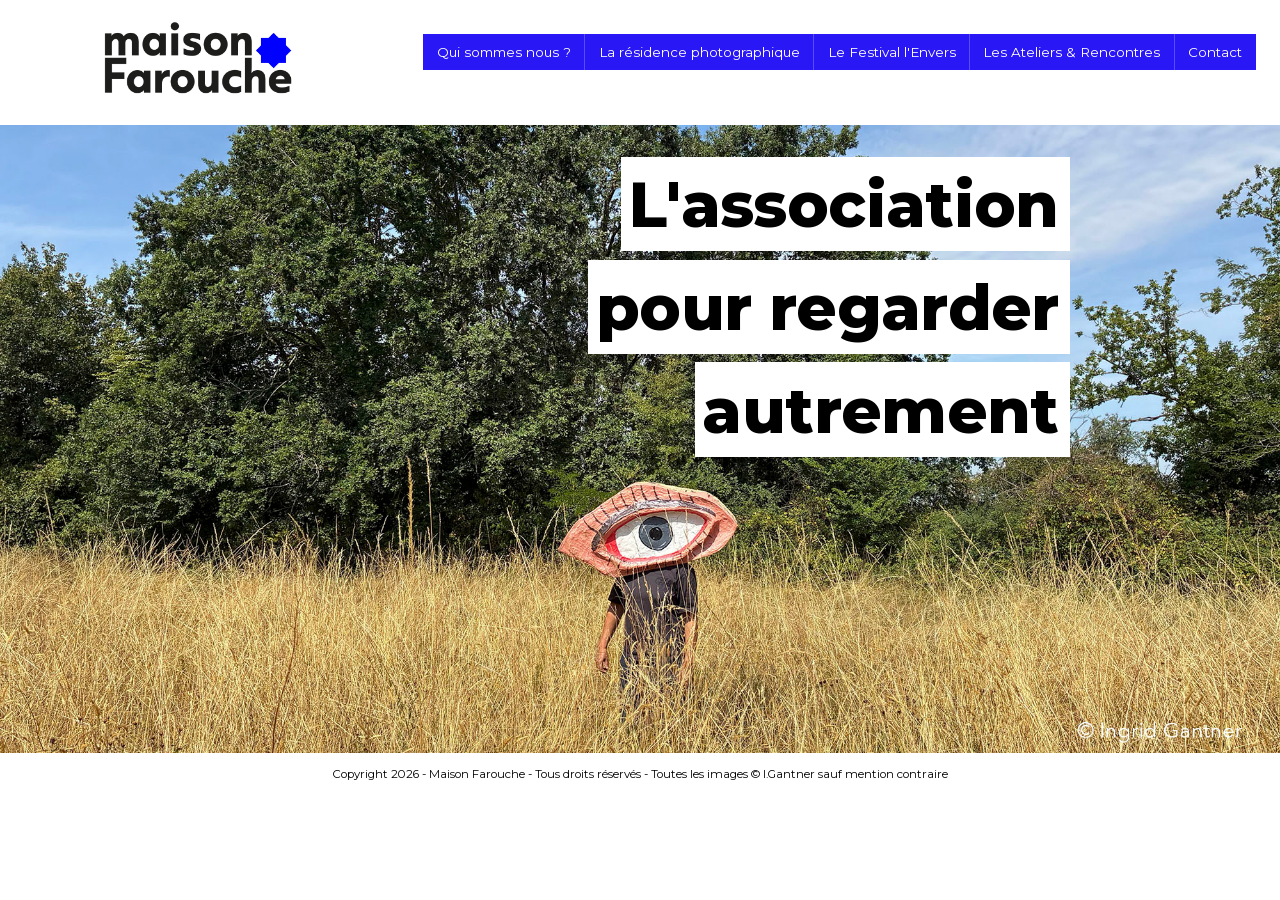
==== index.html @ 77f323ca "Add files via upload" ====
<!DOCTYPE html>
<html lang="fr">
<head>
<meta charset="UTF-8">
<meta name="viewport" content="width=device-width, initial-scale=1">
<meta name="robots" content="noindex, nofollow">
<title>Maison Farouche – Photographie, résidence et festival à Lignières</title>
<meta name="description" content="Maison Farouche, association de Lignières (Aube) : résidence photographique, festival l’Envers, ateliers et rencontres pour regarder autrement.">
<meta name="theme-color" content="#2a17f5">
<link rel="canonical" href="https://maison-farouche.org/">
<meta property="og:site_name" content="Maison Farouche">
<meta property="og:type" content="website">
<meta property="og:locale" content="fr_FR">
<meta property="og:title" content="Maison Farouche – Photographie, résidence et festival à Lignières">
<meta property="og:description" content="Maison Farouche, association de Lignières (Aube) : résidence photographique, festival l’Envers, ateliers et rencontres pour regarder autrement.">
<meta property="og:url" content="https://maison-farouche.org/">
<meta property="og:image" content="https://maison-farouche.org/images/fond_2000.jpg">
<meta name="twitter:card" content="summary_large_image">
<link rel="icon" href="favicon.ico" sizes="48x48">
<link rel="icon" href="favicon.svg" type="image/svg+xml">
<link rel="icon" href="favicon-32.png" type="image/png" sizes="32x32">
<link rel="apple-touch-icon" href="apple-touch-icon.png">
<link rel="preload" href="fonts/montserrat-latin.woff2" as="font" type="font/woff2" crossorigin>
<link rel="stylesheet" href="site.css">
<link rel="stylesheet" href="home.css">
<script type="application/ld+json">
{"@context":"https://schema.org","@type":"Organization","name":"Maison Farouche","url":"https://maison-farouche.org/","logo":"https://maison-farouche.org/images/logo%20MF.PNG","description":"Association pour promouvoir l’art comme vecteur de démocratisation culturelle, de bien-être, d’éducation et de lien social : résidence photographique, festival l’Envers, ateliers et rencontres.","address":{"@type":"PostalAddress","addressLocality":"Lignières","addressRegion":"Aube","addressCountry":"FR"}}
</script>
<script src="site.js" defer></script>
</head>
<body>
<header>
  <a class="logo" href="index.html"><img src="images/logo MF.PNG" alt="Maison Farouche" width="364" height="160"></a>
  <button class="burger" aria-label="Menu" aria-expanded="false" aria-controls="menu">
    <span></span><span></span><span></span>
  </button>
  <nav id="menu" aria-label="Navigation principale">
    <a href="about.html">Qui sommes nous ?</a>
    <a href="residence.html">La résidence photographique</a>
    <a href="festival.html">Le Festival l'Envers</a>
    <a href="conference.html">Les Ateliers &amp; Rencontres</a>
    <a href="contact.html">Contact</a>
  </nav>
</header>

<section class="hero">
  <h1>
    <span>L'association</span>
    <span>pour regarder</span>
    <span>autrement</span>
  </h1>
</section>

<footer>Copyright 2026 - Maison Farouche - Tous droits réservés - Toutes les images © I.Gantner sauf mention contraire</footer>
</body>
</html>
---- site.css ----
@font-face {
    font-family: 'Montserrat'; font-style: normal; font-weight: 100 900; font-display: swap;
    src: url('fonts/montserrat-latin-ext.woff2') format('woff2');
    unicode-range: U+0100-02BA, U+02BD-02C5, U+02C7-02CC, U+02CE-02D7, U+02DD-02FF, U+0304, U+0308, U+0329, U+1D00-1DBF, U+1E00-1E9F, U+1EF2-1EFF, U+2020, U+20A0-20AB, U+20AD-20C4, U+2113, U+2C60-2C7F, U+A720-A7FF;
  }
  @font-face {
    font-family: 'Montserrat'; font-style: normal; font-weight: 100 900; font-display: swap;
    src: url('fonts/montserrat-latin.woff2') format('woff2');
    unicode-range: U+0000-00FF, U+0131, U+0152-0153, U+02BB-02BC, U+02C6, U+02DA, U+02DC, U+0304, U+0308, U+0329, U+2000-206F, U+20AC, U+2122, U+2191, U+2193, U+2212, U+2215, U+FEFF, U+FFFD;
  }

* { box-sizing: border-box; margin: 0; padding: 0; }
html, body { overflow-x: hidden; max-width: 100%; }
body { font-family: 'Montserrat', sans-serif; background: #fff; color: #000; }

header {
  position: relative; z-index: 10;
  height: 9.75vw; min-height: 70px;
  display: flex; align-items: center; justify-content: space-between;
  padding: 0 1.9vw 0 7.5vw;
}
.logo img { display: block; width: 16.5vw; min-width: 110px; height: auto; }

nav { display: flex; margin-top: -1.6vw; }
nav a {
  background: #2a17f5; color: #fff; text-decoration: none;
  font-size: 1.05vw; font-weight: 400;
  padding: 0 1.05vw; height: 2.8vw; min-height: 34px;
  display: flex; align-items: center; white-space: nowrap;
  border-left: 1px solid #5a4bff;
}
nav a:first-child { border-left: 0; }
nav a:hover { background: #1a0bd0; }
nav a[aria-current="page"], nav a[aria-current="page"]:hover {
  background: #fff linear-gradient(rgba(42,23,245,.75), rgba(42,23,245,.75));
}

.burger {
  display: none; background: #2a17f5; border: 0; cursor: pointer;
  width: 34px; height: 34px; padding: 9px 8px;
  flex-direction: column; justify-content: space-between;
}
.burger span { display: block; height: 2px; background: #fff; border-radius: 2px; transition: transform .2s, opacity .2s; }
.burger[aria-expanded="true"] span:nth-child(1) { transform: translateY(7px) rotate(45deg); }
.burger[aria-expanded="true"] span:nth-child(2) { opacity: 0; }
.burger[aria-expanded="true"] span:nth-child(3) { transform: translateY(-7px) rotate(-45deg); }

footer {
  padding: 1vw 2vw 2.5vw; text-align: center; font-size: clamp(10.5px, 0.9vw, 12.5px); line-height: 1.5;
}

/* Paysage de petite hauteur (iPhone horizontal) */
@media (orientation: landscape) and (max-width: 1024px) {
  header { padding: 0 1.9vw 0 3vw; height: max(22vh, 80px); gap: 1.5vw; }
  .logo { display: block; height: 80%; }
  .logo img { width: auto; min-width: 0; height: 100%; }
  nav { margin-top: 0; min-width: 0; flex-shrink: 1; }
  nav a { font-size: 1.15vw; height: max(2.8vw, 28px); min-height: 0; padding: 0 0.85vw; flex-shrink: 1; white-space: nowrap; }
}

/* Menu hamburger : tablettes/téléphones en portrait, téléphones en paysage */
@media (max-width: 1024px) and (orientation: portrait), (orientation: landscape) and (max-height: 500px) {
  .burger { display: flex; }
  nav {
    display: none; min-width: 0; position: absolute; top: 100%; right: 0; left: 0;
    flex-direction: column; margin: 0;
  }
  nav.open { display: flex; }
  nav a {
    font-size: 16px; height: auto; padding: 16px 24px;
    border-left: 0; border-top: 1px solid #5a4bff;
  }
  nav a:first-child { border-top: 0; }
}

/* Vertical : téléphones et tablettes en portrait */
@media (orientation: portrait) {
  header { height: 35.4vw; justify-content: center; padding: 0; }
  .logo img { width: 62vw; min-width: 0; }
  .burger { position: absolute; top: 14px; right: 14px; }
  footer { padding: 4vw 4.4vw 6vw; }
}
@media (orientation: portrait) and (min-width: 700px) {
  header { height: 18vw; }
  .logo img { width: 32vw; }
}
---- home.css ----
.hero {
  position: relative; height: 49.1vw;
  --h: 49.1vw;
  background: url('images/fond_2000.jpg') 50% calc(var(--h) * 0.65 - 44.43vw) / cover no-repeat;
}
.hero h1 {
  position: absolute; top: 2.5vw; right: 16.4vw;
  display: flex; flex-direction: column; align-items: flex-end;
  font-size: 4.9vw; font-weight: 800; line-height: 1; letter-spacing: -0.01em;
}
.hero h1 span {
  display: block; background: #fff;
  padding: 0.28em 0.18em 0.22em 0.12em; margin-bottom: 0.14em;
  white-space: nowrap;
}
.hero h1 span:last-child { margin-bottom: 0; }

/* Paysage de petite hauteur (iPhone horizontal) : tout tient dans l'écran */
@media (orientation: landscape) and (max-width: 1024px) {
  .hero { --h: calc(100vh - max(22vh, 80px)); --h: calc(100svh - max(22vh, 80px)); height: var(--h); }
  /* texte proportionné à la hauteur réelle de la photo, comme la maquette */
  .hero h1 { font-size: min(4.9vw, calc(var(--h) * 0.1)); top: 5%; right: 16.4vw; }
}

/* Vertical : téléphones et tablettes en portrait */
@media (orientation: portrait) {
  .hero {
    height: min(130vw, calc(100vh - 35.4vw));
    height: min(130vw, calc(100svh - 35.4vw));
    background-size: auto 137%; background-position: 50% 0;
  }
  .hero h1 {
    top: 22.5vw; right: 4.4vw;
    font-size: 9.4vw; line-height: 1;
  }
  .hero h1 span { padding: 0.25em 0.2em 0.2em 0.5em; margin-bottom: 0.1em; }
}
@media (orientation: portrait) and (min-width: 700px) {
  /* tablette : logo et titre plus petits, au-dessus du personnage */
  .hero { height: min(130vw, calc(100vh - 18vw)); height: min(130vw, calc(100svh - 18vw)); }
  .hero h1 { top: 14vw; font-size: 7.6vw; right: 6vw; }
}
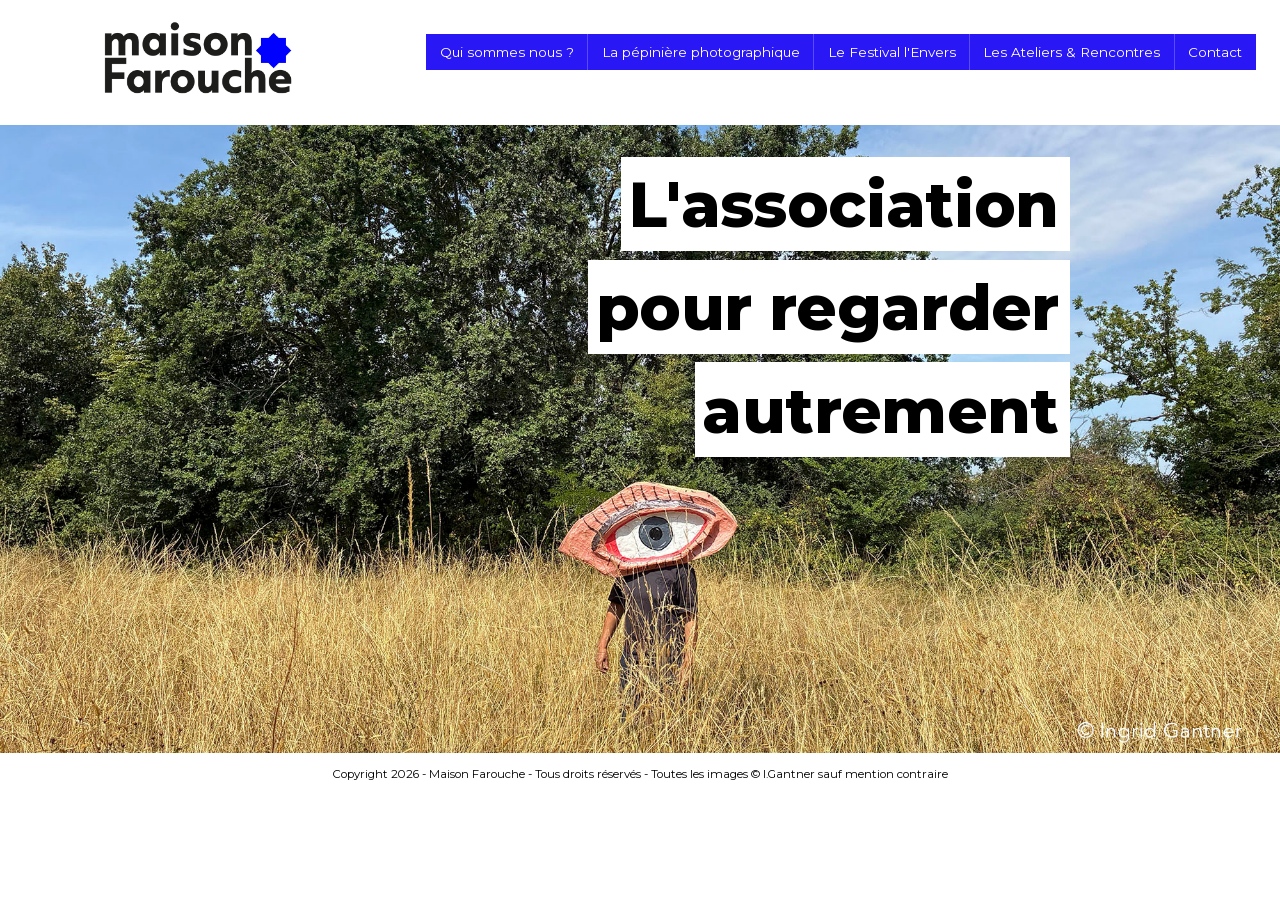
==== commit 7afa62ec: "Add files via upload" ====
--- a/index.html
+++ b/index.html
@@ -3,16 +3,15 @@
 <head>
 <meta charset="UTF-8">
 <meta name="viewport" content="width=device-width, initial-scale=1">
-<meta name="robots" content="noindex, nofollow">
-<title>Maison Farouche – Photographie, résidence et festival à Lignières</title>
-<meta name="description" content="Maison Farouche, association de Lignières (Aube) : résidence photographique, festival l’Envers, ateliers et rencontres pour regarder autrement.">
+<title>Maison Farouche – Photographie, pépinière photographique et festival à Lignières</title>
+<meta name="description" content="Maison Farouche, association de Lignières (Aube) : pépinière photographique, festival l’Envers, ateliers et rencontres pour regarder autrement.">
 <meta name="theme-color" content="#2a17f5">
 <link rel="canonical" href="https://maison-farouche.org/">
 <meta property="og:site_name" content="Maison Farouche">
 <meta property="og:type" content="website">
 <meta property="og:locale" content="fr_FR">
-<meta property="og:title" content="Maison Farouche – Photographie, résidence et festival à Lignières">
-<meta property="og:description" content="Maison Farouche, association de Lignières (Aube) : résidence photographique, festival l’Envers, ateliers et rencontres pour regarder autrement.">
+<meta property="og:title" content="Maison Farouche – Photographie, pépinière photographique et festival à Lignières">
+<meta property="og:description" content="Maison Farouche, association de Lignières (Aube) : pépinière photographique, festival l’Envers, ateliers et rencontres pour regarder autrement.">
 <meta property="og:url" content="https://maison-farouche.org/">
 <meta property="og:image" content="https://maison-farouche.org/images/fond_2000.jpg">
 <meta name="twitter:card" content="summary_large_image">
@@ -24,7 +23,7 @@
 <link rel="stylesheet" href="site.css">
 <link rel="stylesheet" href="home.css">
 <script type="application/ld+json">
-{"@context":"https://schema.org","@type":"Organization","name":"Maison Farouche","url":"https://maison-farouche.org/","logo":"https://maison-farouche.org/images/logo%20MF.PNG","description":"Association pour promouvoir l’art comme vecteur de démocratisation culturelle, de bien-être, d’éducation et de lien social : résidence photographique, festival l’Envers, ateliers et rencontres.","address":{"@type":"PostalAddress","addressLocality":"Lignières","addressRegion":"Aube","addressCountry":"FR"}}
+{"@context":"https://schema.org","@type":"Organization","name":"Maison Farouche","url":"https://maison-farouche.org/","logo":"https://maison-farouche.org/images/logo%20MF.PNG","description":"Association pour promouvoir l’art comme vecteur de démocratisation culturelle, de bien-être, d’éducation et de lien social : pépinière photographique, festival l’Envers, ateliers et rencontres.","address":{"@type":"PostalAddress","addressLocality":"Lignières","addressRegion":"Aube","addressCountry":"FR"}}
 </script>
 <script src="site.js" defer></script>
 </head>
@@ -36,7 +35,7 @@
   </button>
   <nav id="menu" aria-label="Navigation principale">
     <a href="about.html">Qui sommes nous ?</a>
-    <a href="residence.html">La résidence photographique</a>
+    <a href="residence.html">La pépinière photographique</a>
     <a href="festival.html">Le Festival l'Envers</a>
     <a href="conference.html">Les Ateliers &amp; Rencontres</a>
     <a href="contact.html">Contact</a>
